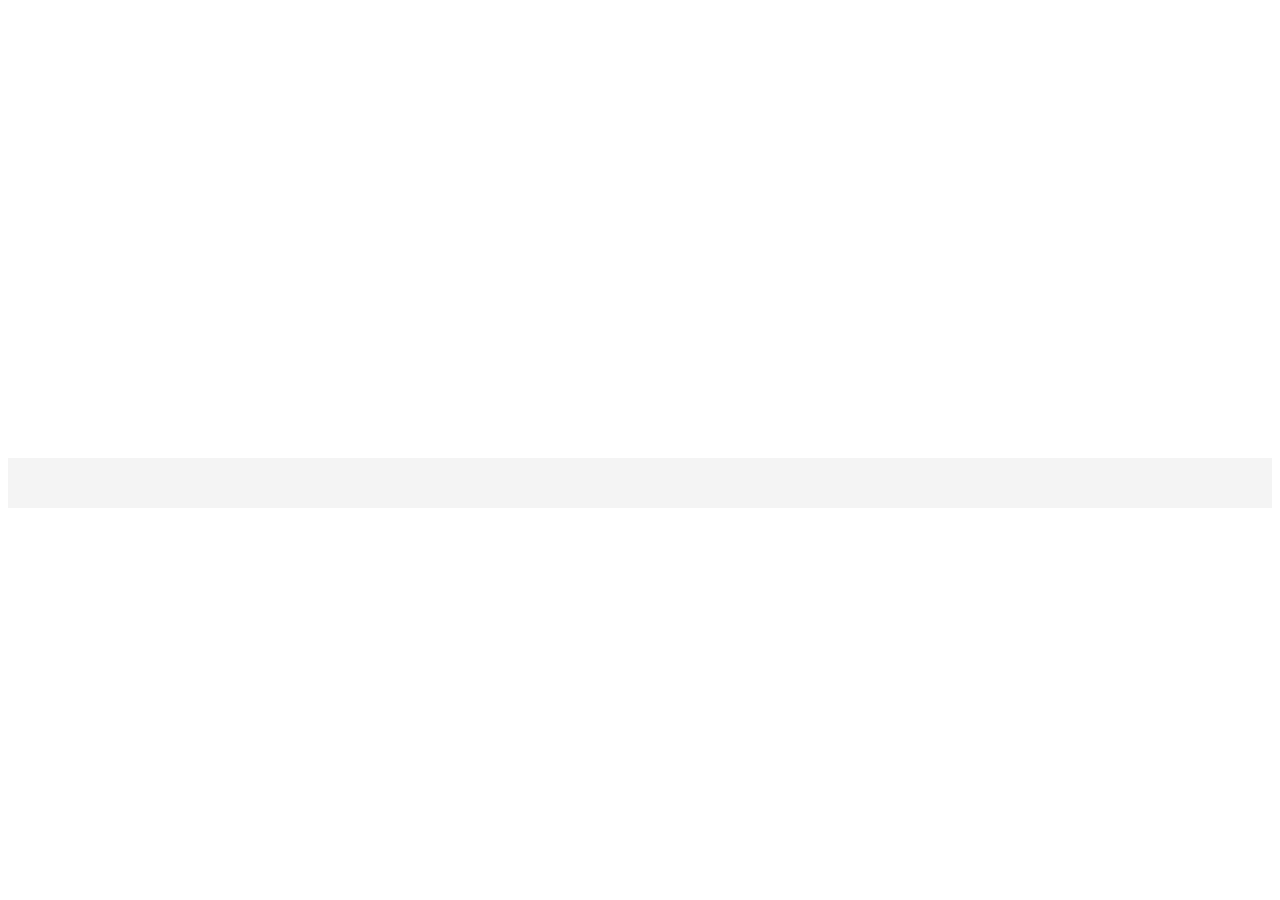
==== index.html @ 5cbc6ddc "フッターとヘッダーを別ファイル化" ====
﻿<!DOCTYPE html>

<html lang="en" xmlns="http://www.w3.org/1999/xhtml">
<head>
    <meta charset="utf-8" />
    <title>ポートフォリオです。</title>
    <link href="./css/index.css" rel="stylesheet" type="text/css" />
    <link href="./css/slick-theme.css" rel="stylesheet" type="text/css" />
    <link href="./css/slick.css" rel="stylesheet" type="text/css" />
    <link href="./css/common.css" rel="stylesheet" type="text/css" />
</head>
<body>
    <div class="header">

    </div>

    <div class="main">
        <div class="menu">



        </div>
    </div>
    <div class="footer">


    </div>

    <script src="https://cdn.jsdelivr.net/npm/jquery@3/dist/jquery.min.js"></script>
    <script type="text/javascript" src="./js/common.js"></script>
    <script type="text/javascript" src="./js/slick.min.js"></script>
    <script type="text/javascript" src="./js/index.js" charset="shift_jis" ;></script>

</body>
</html>
---- css/index.css ----
/*index�p��CSS*/
@charset "utf-8";

body {
	font-family: 'Franklin Gothic Medium', 'Arial Narrow', Arial, sans-serif;
	/*background-color:rgba(224,224,224,0.4);*/
	color: rgba(64,64,64,0.9);

}


.logo_area {
	width:300px;
	height:100px;
	margin:0 auto;
	background-image:url("../images/logo.jpg");
	background-size:cover;
}

.header_area {
	margin:0 auto;

	/*height:100px;*/
	width:80%;
	background-size: cover;
	/*background-image:url("../images/mountain.jpg");*/
}

.btn_area {
	margin: 0 auto;
	text-align: center;
	width: 80%;
	border-bottom: solid 1px;
}

.btn_area .btn {
	margin:10px ;
	text-align:center;
	width: 100px;
	height: 40px;
	border-radius: 3px;
	border-style: none;
	/*background-color:rgba(96,96,96,0.5);*/
	background-color:rgba(234,234,234,0.5);
	display:inline-block;
	
	position:relative;
	
}

.btn::after{
	position:absolute;
	bottom:-4px;
	left:0;
	content:'';
	width:100%;
	height:2px;
	background:rgba(22,22,14,0.8);
	transform:scale(0,1);
	transform-origin :right top;
	transition: transform 0.5s;


}
.btn:hover {
	transition: all 0.5s;
	background-color: rgba(234,234,234,0.8);
}
.btn:hover::after{
	transform:scale(1,1);
}

.btn_area p::first-letter{
	color:red;
	font-size:18px;
	color:rgba(22,22,14,1);
}

.slider img{
	margin:0 auto;
	width:300px;
}
---- css/common.css ----
.footer {
    background-color:rgba(234,234,234,0.5);
    width:100%;
    height:50px;
    text-align:right;
    display:inline-block;
    vertical-align:middle;

}

.main{
    height:50vh;
}
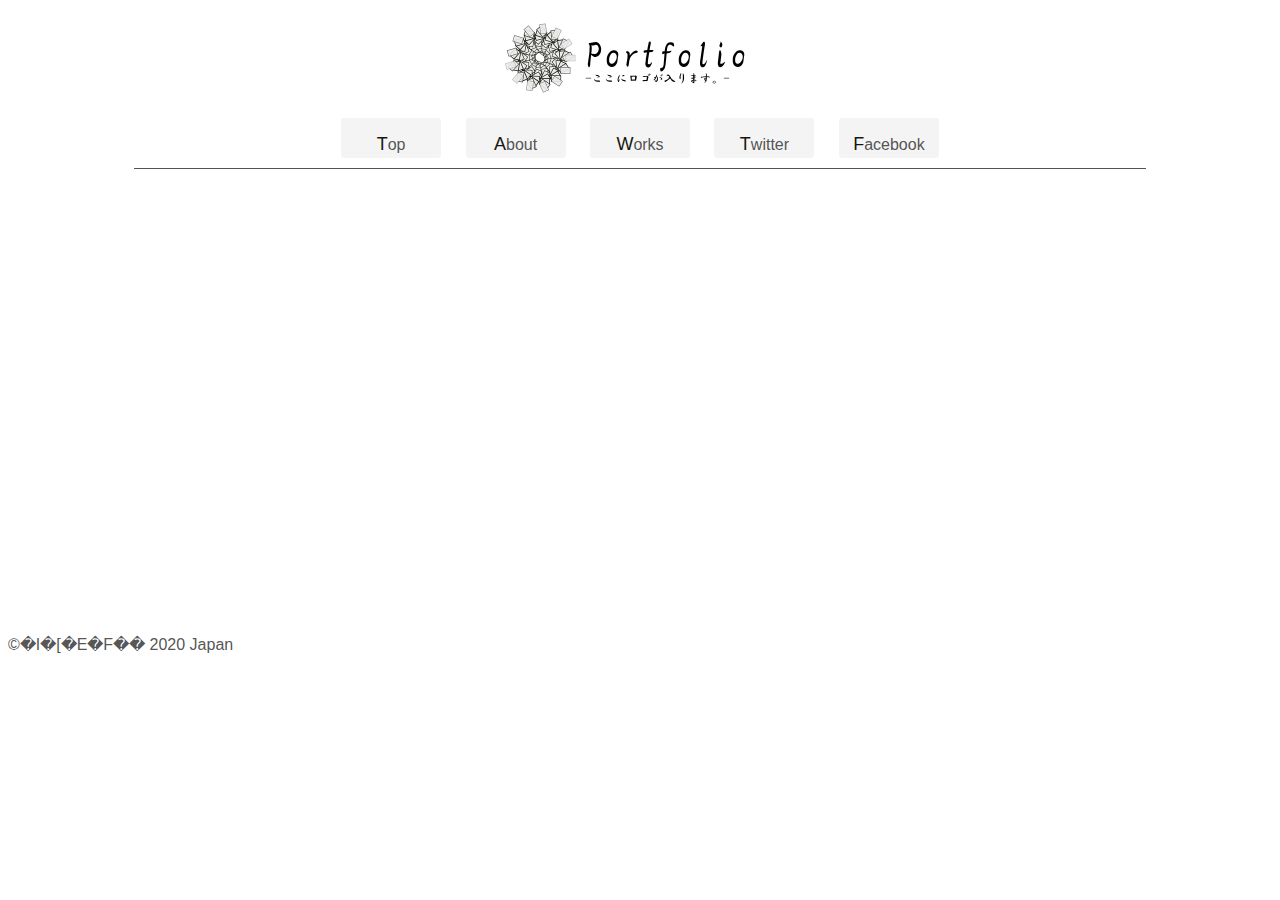
==== commit c0448b30: "no message" ====
--- a/index.html
+++ b/index.html
@@ -10,7 +10,7 @@
     <link href="./css/common.css" rel="stylesheet" type="text/css" />
 </head>
 <body>
-    <div class="header">
+    <div id="header">
 
     </div>
 
@@ -21,7 +21,7 @@
 
         </div>
     </div>
-    <div class="footer">
+    <div id="footer">
 
 
     </div>
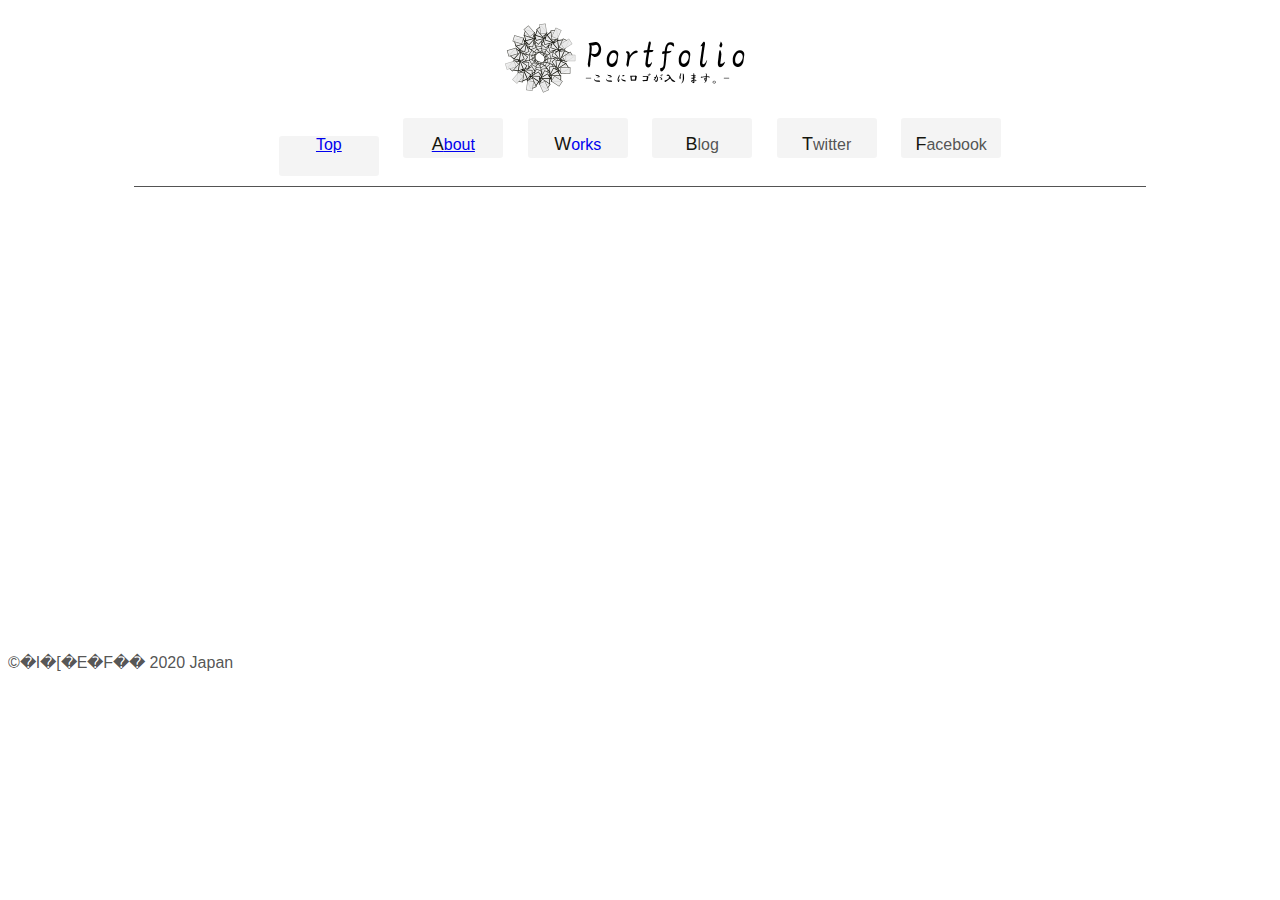
==== commit e1133958: "ヘッダー" ====
--- a/index.html
+++ b/index.html
@@ -27,7 +27,7 @@
     </div>
 
     <script src="https://cdn.jsdelivr.net/npm/jquery@3/dist/jquery.min.js"></script>
-    <script type="text/javascript" src="./js/common.js"></script>
+    <script type="text/javascript" src="./js/common.js" charset="shift_jis"></script>
     <script type="text/javascript" src="./js/slick.min.js"></script>
     <script type="text/javascript" src="./js/index.js" charset="shift_jis" ;></script>
 
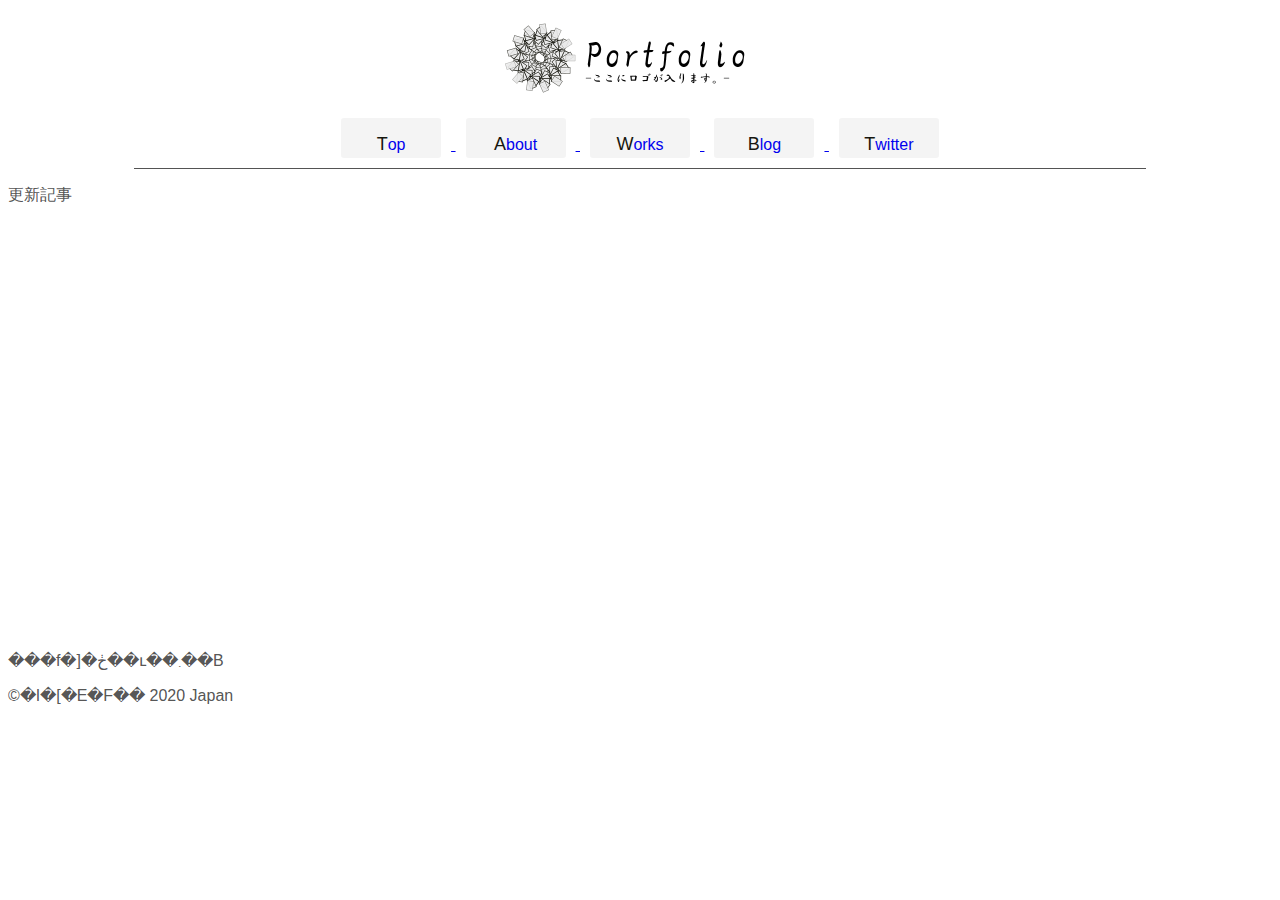
==== commit ab3ca153: "no message" ====
--- a/index.html
+++ b/index.html
@@ -16,7 +16,7 @@
 
     <div class="main">
         <div class="menu">
-
+            <p>更新記事</p>
 
 
         </div>
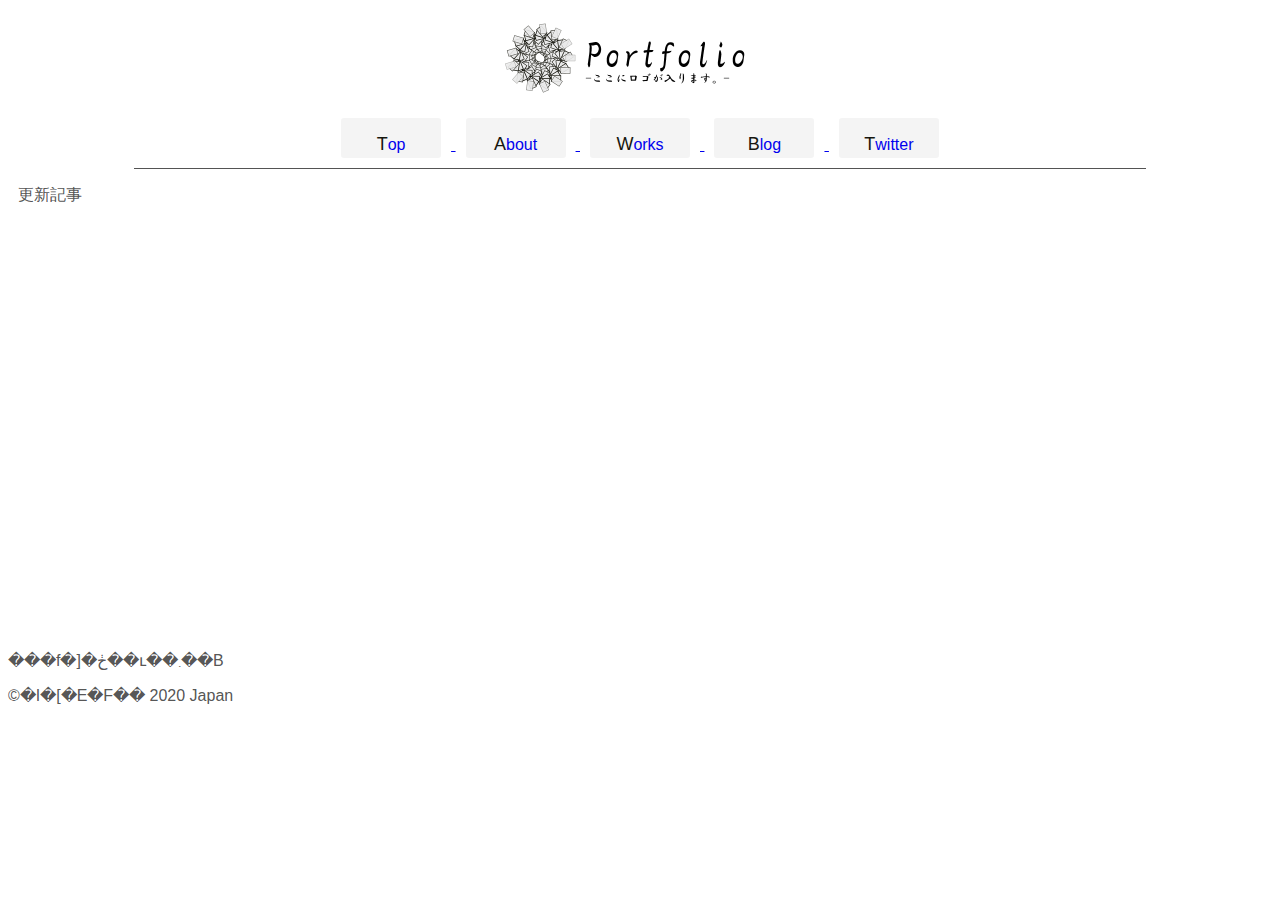
==== commit c0dc98d4: "ｃｓｓ" ====
--- a/index.html
+++ b/index.html
@@ -2,7 +2,7 @@
 
 <html lang="en" xmlns="http://www.w3.org/1999/xhtml">
 <head>
-    <meta charset="utf-8" />
+    <meta charset="shift-jis" />
     <title>ポートフォリオです。</title>
     <link href="./css/index.css" rel="stylesheet" type="text/css" />
     <link href="./css/slick-theme.css" rel="stylesheet" type="text/css" />
@@ -27,9 +27,9 @@
     </div>
 
     <script src="https://cdn.jsdelivr.net/npm/jquery@3/dist/jquery.min.js"></script>
-    <script type="text/javascript" src="./js/common.js" charset="shift_jis"></script>
+    <script type="text/javascript" src="./js/common.js" charset="utf-8"></script>
     <script type="text/javascript" src="./js/slick.min.js"></script>
-    <script type="text/javascript" src="./js/index.js" charset="shift_jis" ;></script>
+    <script type="text/javascript" src="./js/index.js" charset="utf-8" ;></script>
 
 </body>
 </html>
--- a/css/index.css
+++ b/css/index.css
@@ -1,82 +1,9 @@
 /*index�p��CSS*/
 @charset "utf-8";
-
-body {
-	font-family: 'Franklin Gothic Medium', 'Arial Narrow', Arial, sans-serif;
-	/*background-color:rgba(224,224,224,0.4);*/
-	color: rgba(64,64,64,0.9);
-
-}
-
-
-.logo_area {
-	width:300px;
-	height:100px;
-	margin:0 auto;
-	background-image:url("../images/logo.jpg");
-	background-size:cover;
-}
-
-.header_area {
-	margin:0 auto;
-
-	/*height:100px;*/
-	width:80%;
-	background-size: cover;
-	/*background-image:url("../images/mountain.jpg");*/
-}
-
-.btn_area {
-	margin: 0 auto;
-	text-align: center;
-	width: 80%;
-	border-bottom: solid 1px;
-}
-
-.btn_area .btn {
-	margin:10px ;
-	text-align:center;
-	width: 100px;
-	height: 40px;
-	border-radius: 3px;
-	border-style: none;
-	/*background-color:rgba(96,96,96,0.5);*/
-	background-color:rgba(234,234,234,0.5);
-	display:inline-block;
-	
-	position:relative;
-	
-}
-
-.btn::after{
-	position:absolute;
-	bottom:-4px;
-	left:0;
-	content:'';
-	width:100%;
-	height:2px;
-	background:rgba(22,22,14,0.8);
-	transform:scale(0,1);
-	transform-origin :right top;
-	transition: transform 0.5s;
-
-
-}
-.btn:hover {
-	transition: all 0.5s;
-	background-color: rgba(234,234,234,0.8);
-}
-.btn:hover::after{
-	transform:scale(1,1);
-}
-
-.btn_area p::first-letter{
-	color:red;
-	font-size:18px;
-	color:rgba(22,22,14,1);
-}
 
 .slider img{
 	margin:0 auto;
 	width:300px;
-}+}
+
+
--- a/css/common.css
+++ b/css/common.css
@@ -10,4 +10,80 @@
 
 .main{
     height:50vh;
-}+    margin:0 auto;
+    padding :0 10px;
+}
+
+
+
+
+body {
+    font-family: 'Franklin Gothic Medium', 'Arial Narrow', Arial, sans-serif;
+    /*background-color:rgba(224,224,224,0.4);*/
+    color: rgba(64,64,64,0.9);
+}
+
+
+.logo_area {
+    width: 300px;
+    height: 100px;
+    margin: 0 auto;
+    background-image: url("../images/logo.jpg");
+    background-size: cover;
+}
+
+.header_area {
+    margin: 0 auto;
+    /*height:100px;*/
+    width: 80%;
+    background-size: cover;
+    /*background-image:url("../images/mountain.jpg");*/
+}
+
+.btn_area {
+    margin: 0 auto;
+    text-align: center;
+    width: 80%;
+    border-bottom: solid 1px;
+}
+
+    .btn_area .btn {
+        margin: 10px;
+        text-align: center;
+        width: 100px;
+        height: 40px;
+        border-radius: 3px;
+        border-style: none;
+        /*background-color:rgba(96,96,96,0.5);*/
+        background-color: rgba(234,234,234,0.5);
+        display: inline-block;
+        position: relative;
+    }
+
+.btn::after {
+    position: absolute;
+    bottom: -4px;
+    left: 0;
+    content: '';
+    width: 100%;
+    height: 2px;
+    background: rgba(22,22,14,0.8);
+    transform: scale(0,1);
+    transform-origin: right top;
+    transition: transform 0.5s;
+}
+
+.btn:hover {
+    transition: all 0.5s;
+    background-color: rgba(234,234,234,0.8);
+}
+
+    .btn:hover::after {
+        transform: scale(1,1);
+    }
+
+.btn_area p::first-letter {
+    color: red;
+    font-size: 18px;
+    color: rgba(22,22,14,1);
+}
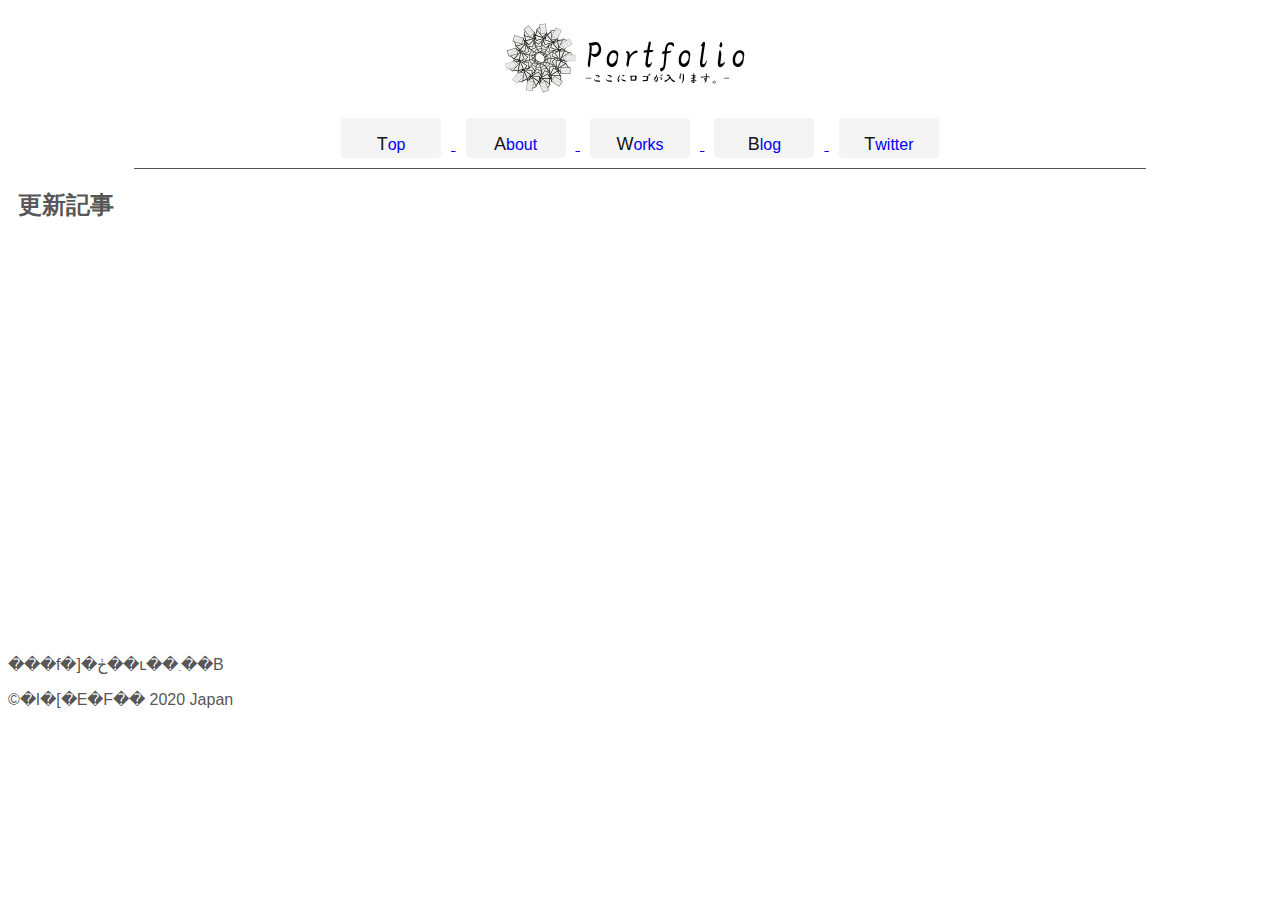
==== commit db597b62: "about" ====
--- a/index.html
+++ b/index.html
@@ -16,7 +16,7 @@
 
     <div class="main">
         <div class="menu">
-            <p>更新記事</p>
+            <h2>更新記事</h2>
 
 
         </div>
@@ -27,9 +27,9 @@
     </div>
 
     <script src="https://cdn.jsdelivr.net/npm/jquery@3/dist/jquery.min.js"></script>
-    <script type="text/javascript" src="./js/common.js" charset="utf-8"></script>
+    <script type="text/javascript" src="./js/common.js" charset="shift-jis"></script>
     <script type="text/javascript" src="./js/slick.min.js"></script>
-    <script type="text/javascript" src="./js/index.js" charset="utf-8" ;></script>
+    <script type="text/javascript" src="./js/index.js" charset="shift-jis" ;></script>
 
 </body>
 </html>
